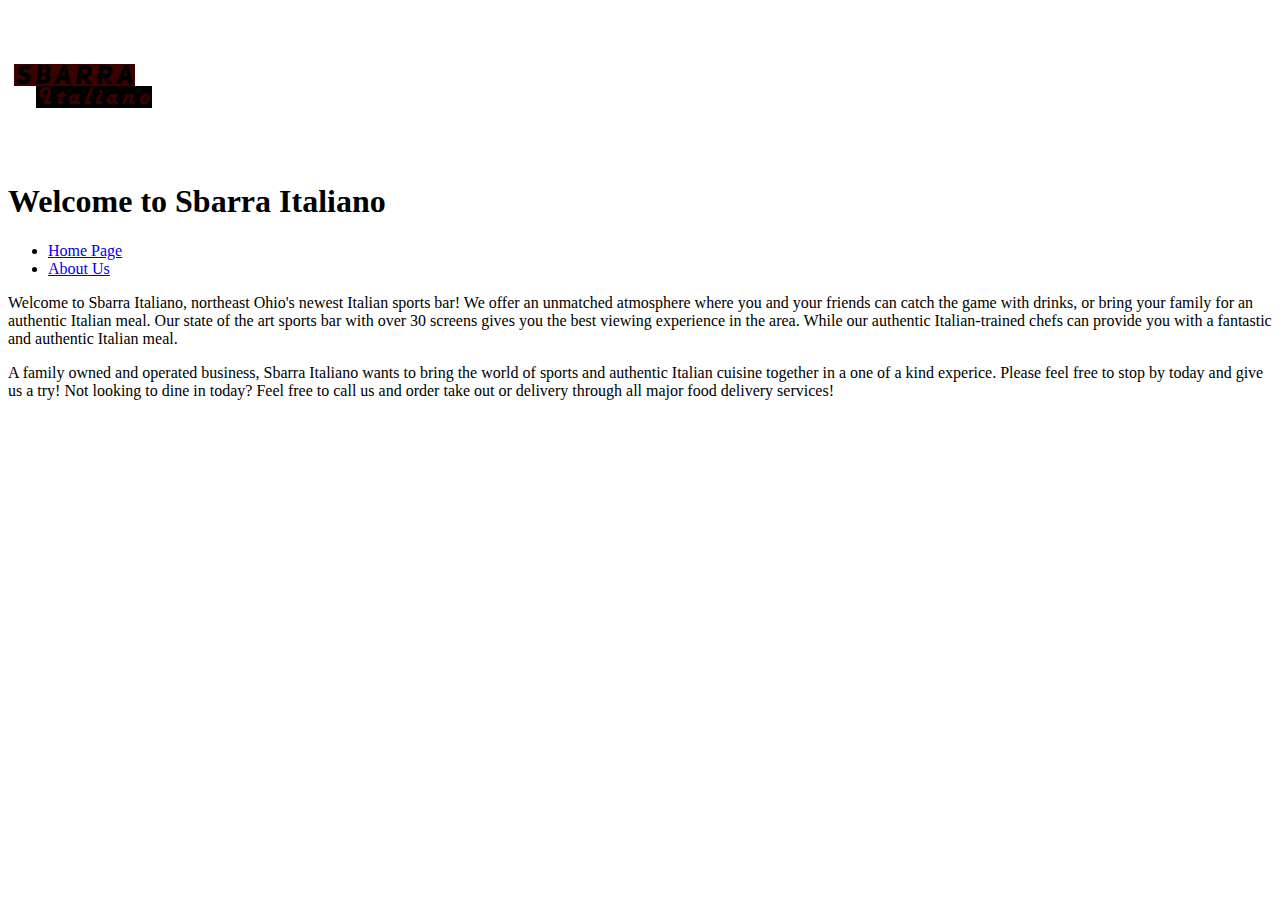
==== index.html @ 8a1d9020 "Add files via upload" ====
<!doctype html>

<html>

<head>

<title>Sbarra Italiano</title>

</head>

<body>

<header>

<img src="images/sbarra-logo.png" alt="Sbarra Italiano Logo" width="150" height="150">

<h1>Welcome to Sbarra Italiano</h1>

</header>

<nav>

<ul>

<li><a href="index.html">Home Page</a></li>
<li><a href="aboutus.html">About Us</a></li>

</ul>

</nav>

<main>

<p>
Welcome to Sbarra Italiano, northeast Ohio's newest Italian sports bar! We offer an unmatched atmosphere where you and your friends can catch the game with drinks, or bring your family for an authentic Italian meal. Our state of the art sports bar with over 30 screens gives you the best viewing experience in the area. While our authentic Italian-trained chefs can provide you with a fantastic and authentic Italian meal.
</p>

<p>
A family owned and operated business, Sbarra Italiano wants to bring the world of sports and authentic Italian cuisine together in a one of a kind experice. Please feel free to stop by today and give us a try! Not looking to dine in today? Feel free to call us and order take out or delivery through all major food delivery services!
</p>

</main>
<footer></footer>

</body>

</html>
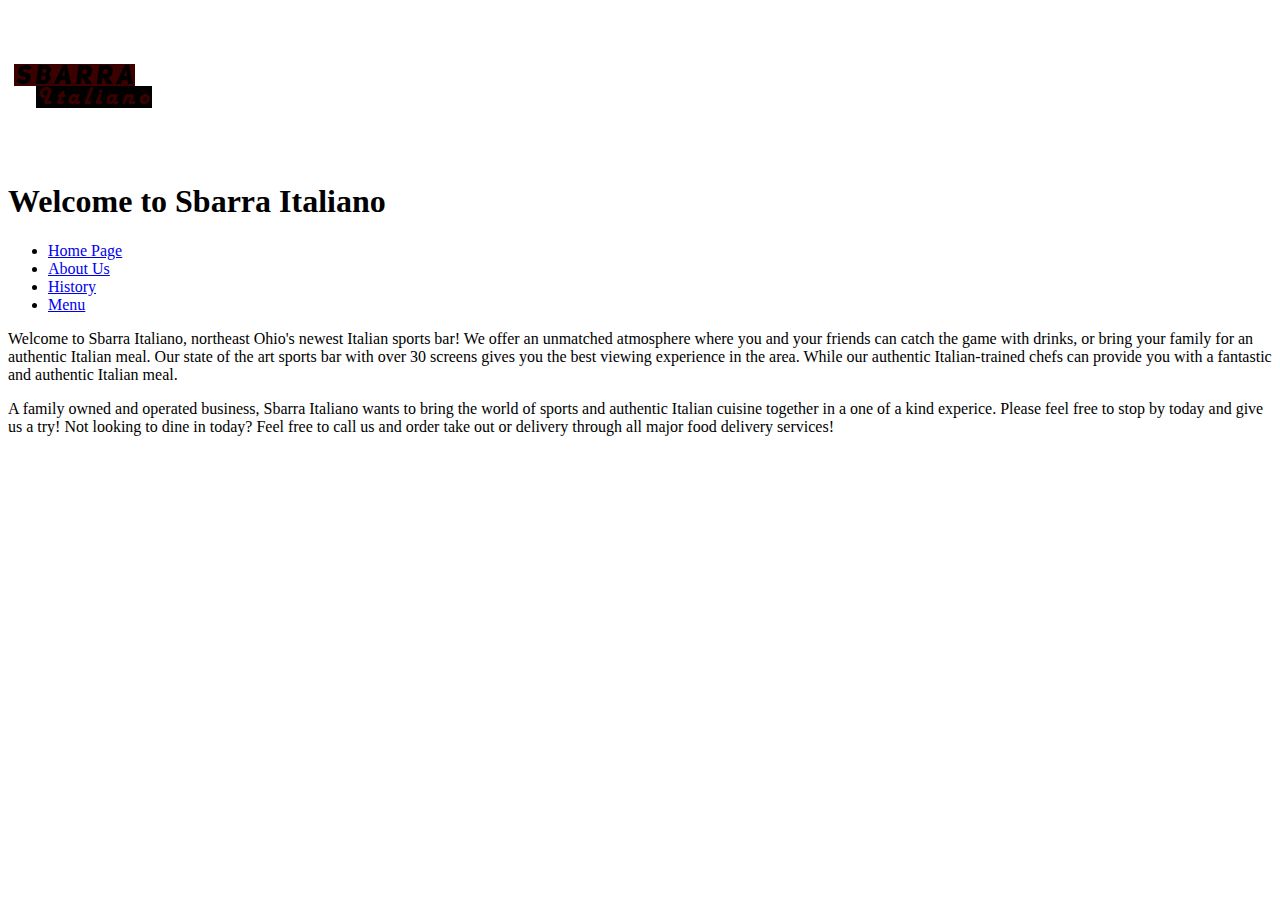
==== commit 4ad39044: "Add files via upload" ====
--- a/index.html
+++ b/index.html
@@ -24,6 +24,8 @@
 
 <li><a href="index.html">Home Page</a></li>
 <li><a href="aboutus.html">About Us</a></li>
+<li><a href="history.html">History</a></li>
+<li><a href="menu.html">Menu</a></li>
 
 </ul>
 
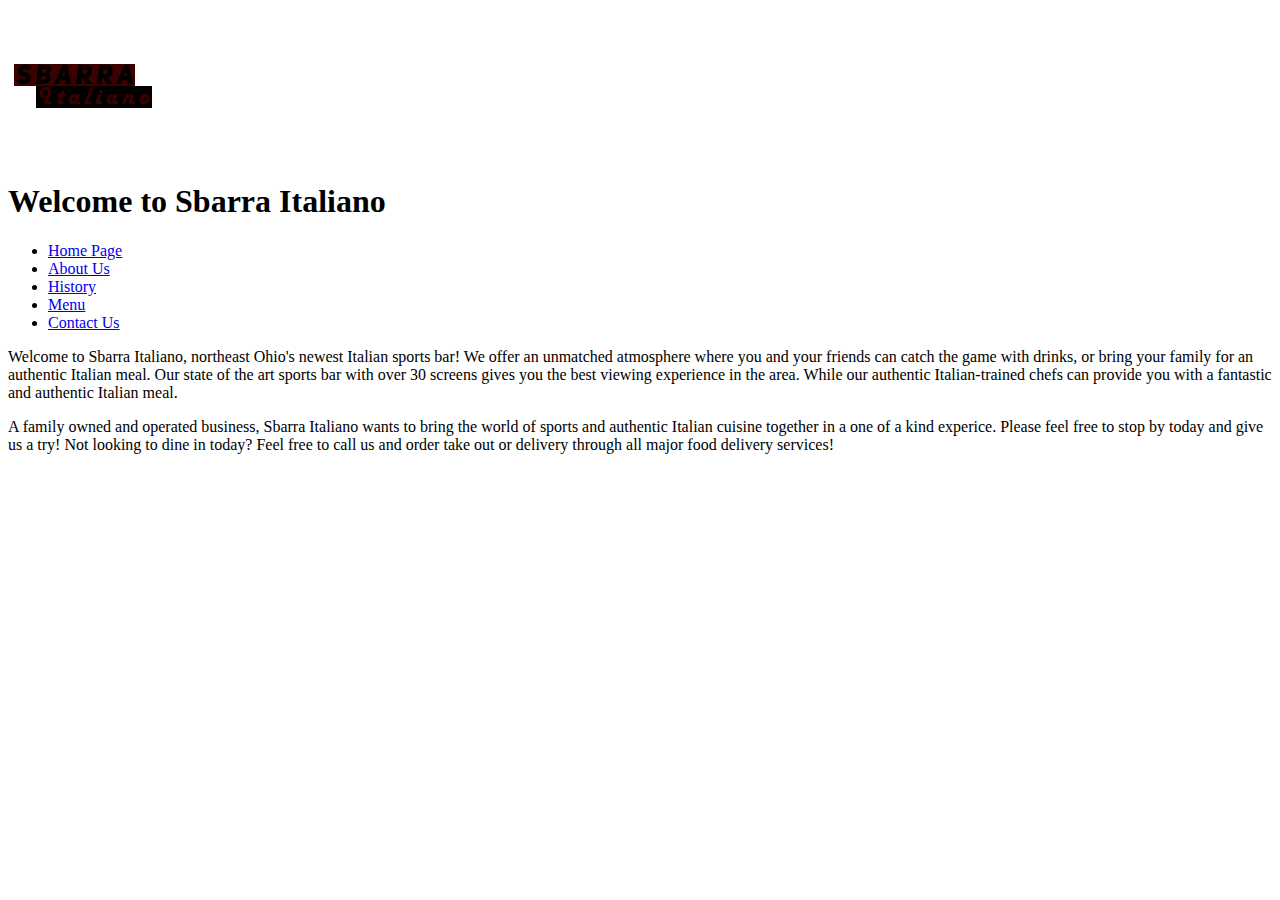
==== commit 94fe5cd2: "Add files via upload" ====
--- a/index.html
+++ b/index.html
@@ -26,6 +26,7 @@
 <li><a href="aboutus.html">About Us</a></li>
 <li><a href="history.html">History</a></li>
 <li><a href="menu.html">Menu</a></li>
+<li><a href="contactus.html">Contact Us</a></li>
 
 </ul>
 
